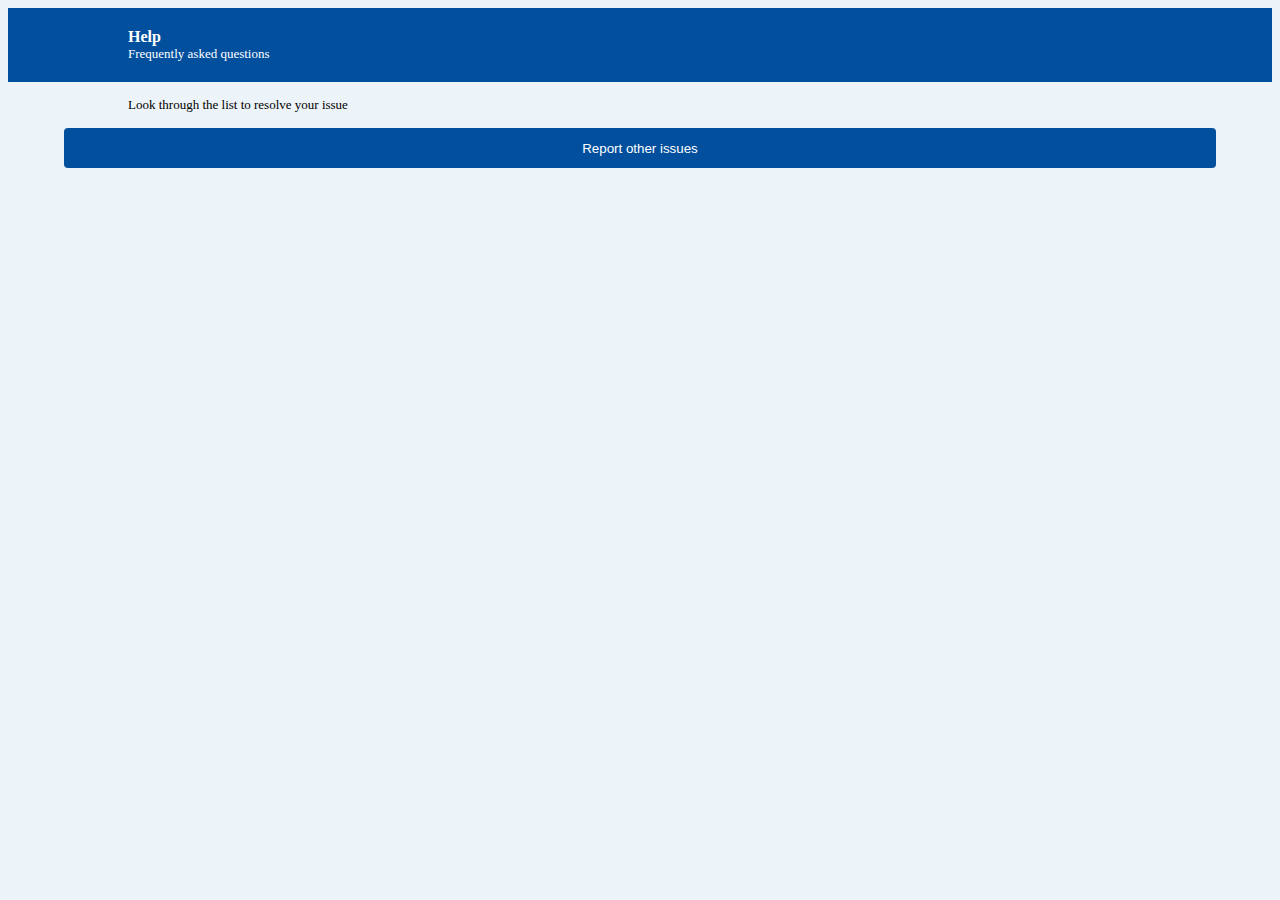
==== index.html @ 1dda2fe2 "Issue SB-11938 feat: faq ui" ====
<!DOCTYPE html>
<html lang="en">
    <head>
        <meta charset="utf-8">
        <meta http-equiv="X-UA-Compatible" content="IE=edge">
        <meta name="viewport" content="width=device-width, initial-scale=1">
        <title>Example of Bootstrap 3 Accordion with Arrow Icon</title>
        <link rel="stylesheet" href="resources/css/bootstrap.min.css" >
        <link rel="stylesheet" href="resources/css/all.min.css">
        <link rel="stylesheet" href="resources/css/app.css" >
        <script src="resources/js/jquery.min.js"></script>
        <script src="resources/js/bootstrap.min.js"></script>
        <script src="resources/js/render-from-json.js"></script>
        <script src="resources/js/app.js"></script>
    </head>
    <body>
        <div class="help-header">
            <h4>Help</h4>
            <p>Frequently asked questions</p>
        </div>
        <div class="info-msg">
            <p>Look through the list to resolve your issue</p>
        </div>
        <div class="bs-example">
            <div class="panel-group" id="accordion">
                
            </div>
        </div>
        <div class="send-email">
            <button class="report-button"><span class="far fa-comment-alt"></span> Report other issues</button>
        </div>
    </body>
</html>
---- resources/css/app.css ----
body{
    background-color: #edf4f9;
}

.rotate{
    -webkit-transform: rotate(180deg);  /* Chrome, Safari, Opera */
        -moz-transform: rotate(180deg);  /* Firefox */
        -ms-transform: rotate(180deg);  /* IE 9 */
            transform: rotate(180deg);  /* Standard syntax */    
}
P{
    font-size: 13px;
}
.help-header{
    background: #024f9d;
    color: #fff;
    padding: 20px 15px 20px 15px;
}
.help-header>h4{
    margin: 0;
    padding:0;
    font-weight: 700;
    max-width: 1024px;
    margin: 0 auto;
}
.help-header>p{
    margin: 0;
    font-weight: 100;
    max-width: 1024px;
    margin: 0 auto;
}
.info-msg>p{
    margin: 0;
    padding: 15px;
    max-width: 1024px;
    margin: 0 auto;
}
.icon{
    color:#024f9d;
    float:right;
} 
.panel{
    border-radius: 0px !important;
    border-top: 0;
    border-left: 0;
    border-right: 0;
    box-shadow:none !important;
    
}
.panel-default{
    
}
.panel-group{
    margin: 0 auto;
    max-width: 1024px;
}
.panel-group .panel+.panel{
    border-radius: 0px;
    margin-top: 0px;
    
}
.panel-default>.panel-heading{
    background-color: #fff;
    border-radius: 0px !important;
}
.panel-body{
    background-color: #edf4f9;
}
.panel-interact{
    text-align: center; 
    padding: 20px;
    height: 100px;
}
.panel-interact>button{
    margin: 10px 5px 0px 5px;
    background-color: #edf4f9;
    border-color: #edf4f9;
    width: 80px;
    color: #024f9d;
    font-size: 13px;
    font-weight: 700;

}
.panel-interact>p{
    margin: 0px;
}
.yes-clicked{
    padding:10px !important;
    margin: auto !important;
    margin-top:10px !important;
    background: #edf4f9;
    width: 180px;
    border-radius: 4px;
    color:green;
   }

.panel-info{
    text-align: center;
}
.panel-info>h6{
    font-weight: 700;
    margin-top: 20px;
    margin-bottom: 0px;
}

.input-text{
    min-width: 90vw;
    height: 70px;
    border-radius: 5px;
    box-shadow: none;
    border-width: 1px;
    border-style:solid;
    border-color: #c3c3c3;
    padding-left: 8px;
    padding-top: 8px;
}
.submit-button{
    min-width: 90vw;
    color: #fff;
    background: #024f9d;
    height: 40px;
    border-radius: 4px;
    border-style:solid;
    border-color:  #024f9d;
    margin: 10px 0px 16px 0px;
}
.report-button{
    min-width: 90vw;
    color: #fff;
    background: #024f9d;
    height: 40px;
    border-radius: 4px;
    border-style:solid;
    border-color:  #024f9d;
}
.send-email{
    text-align: center
}
a{
    color: #333;
}

a:active, a:hover{
    text-decoration: none;
    color: #23527c;
}
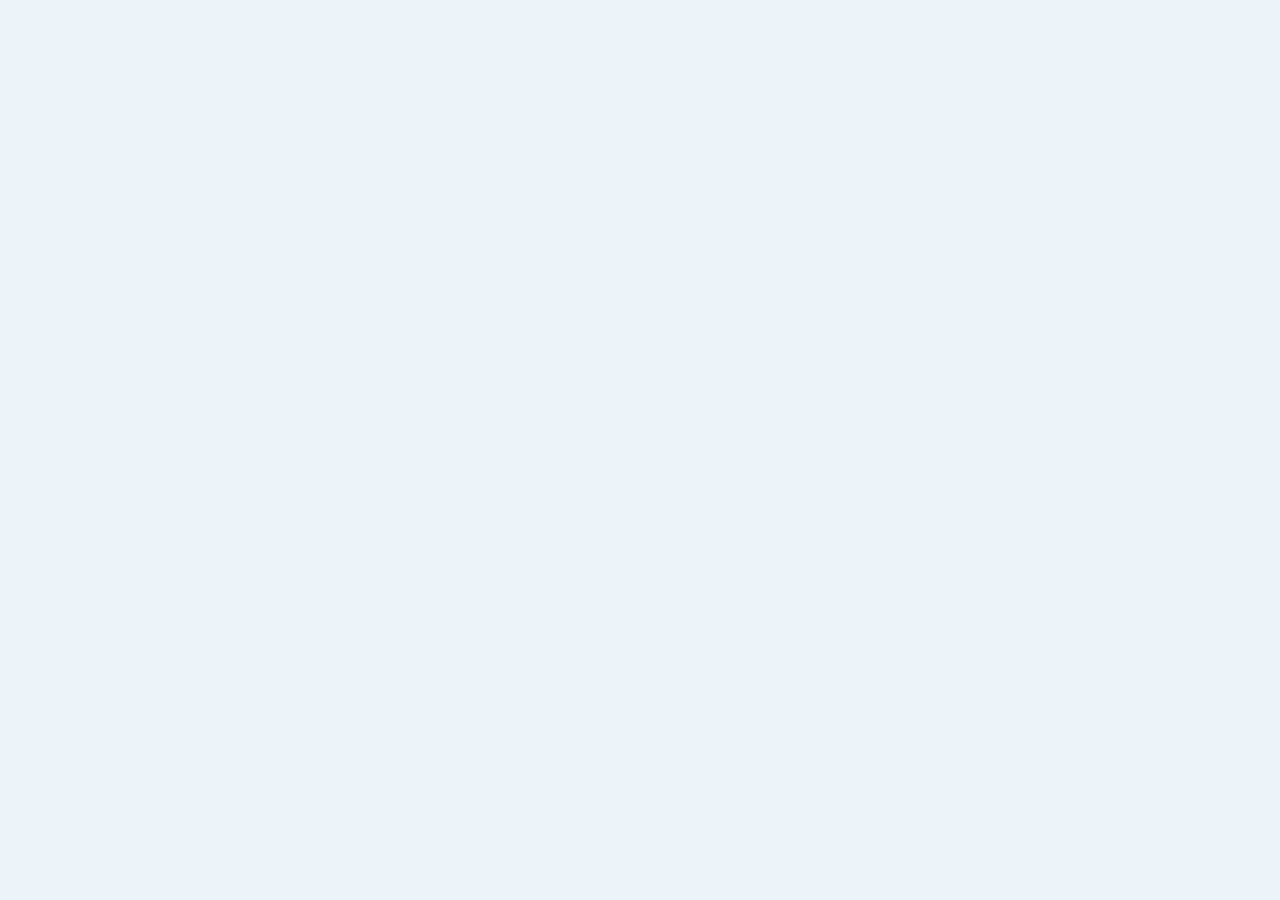
==== commit 5a0790c7: "Issue SB-11833: FAQ UI" ====
--- a/index.html
+++ b/index.html
@@ -6,7 +6,7 @@
         <meta name="viewport" content="width=device-width, initial-scale=1">
         <title>Example of Bootstrap 3 Accordion with Arrow Icon</title>
         <link rel="stylesheet" href="resources/css/bootstrap.min.css" >
-        <link rel="stylesheet" href="resources/css/all.min.css">
+        <link rel="stylesheet" href="resources/mobilefont/noto-sans.css">
         <link rel="stylesheet" href="resources/css/app.css" >
         <script src="resources/js/jquery.min.js"></script>
         <script src="resources/js/bootstrap.min.js"></script>
@@ -14,20 +14,14 @@
         <script src="resources/js/app.js"></script>
     </head>
     <body>
-        <div class="help-header">
-            <h4>Help</h4>
-            <p>Frequently asked questions</p>
-        </div>
-        <div class="info-msg">
-            <p>Look through the list to resolve your issue</p>
+        <div id="header">
         </div>
         <div class="bs-example">
             <div class="panel-group" id="accordion">
                 
             </div>
         </div>
-        <div class="send-email">
-            <button class="report-button"><span class="far fa-comment-alt"></span> Report other issues</button>
+        <div id="send-email">
         </div>
     </body>
 </html>--- a/resources/mobilefont/noto-sans.css
+++ b/resources/mobilefont/noto-sans.css
@@ -0,0 +1,27 @@
+@font-face {
+  font-family: "Noto Sans";
+  font-style: normal;
+  font-weight: 300;
+  src: local("Noto Sans"), local("Noto-Sans-Regular"), url("noto-sans-regular.woff") format("woff"), url("noto-sans-regular.ttf") format("truetype");
+}
+
+@font-face {
+  font-family: "Noto Sans";
+  font-style: normal;
+  font-weight: 400;
+  src: local("Noto Sans"), local("Noto-Sans-Regular"), url("noto-sans-regular.woff") format("woff"), url("noto-sans-regular.ttf") format("truetype");
+}
+
+@font-face {
+  font-family: "Noto Sans";
+  font-style: normal;
+  font-weight: 500;
+  src: local("Noto Sans Bold"), local("Noto-Sans-Bold"), url("noto-sans-bold.woff") format("woff"), url("noto-sans-bold.ttf") format("truetype");
+}
+
+@font-face {
+  font-family: "Noto Sans";
+  font-style: normal;
+  font-weight: 700;
+  src: local("Noto Sans Bold"), local("Noto-Sans-Bold"), url("noto-sans-bold.woff") format("woff"), url("noto-sans-bold.ttf") format("truetype");
+}
--- a/resources/css/app.css
+++ b/resources/css/app.css
@@ -1,5 +1,6 @@
 body{
     background-color: #edf4f9;
+    font-family: 'Noto Sans';
 }
 
 .rotate{
@@ -8,32 +9,47 @@
         -ms-transform: rotate(180deg);  /* IE 9 */
             transform: rotate(180deg);  /* Standard syntax */    
 }
+.btn-arrow{
+    float: right;
+}
 P{
     font-size: 13px;
 }
-.help-header{
+.help-header, .help-header-send-email{
     background: #024f9d;
     color: #fff;
     padding: 20px 15px 20px 15px;
 }
-.help-header>h4{
+.help-header>h4,.help-header-send-email>h4{
     margin: 0;
     padding:0;
     font-weight: 700;
     max-width: 1024px;
     margin: 0 auto;
 }
-.help-header>p{
+.help-header>p,.help-header-send-email>p{
     margin: 0;
     font-weight: 100;
     max-width: 1024px;
     margin: 0 auto;
 }
-.info-msg>p{
+@media only screen and (max-width : 1024px) {
+
+.info-msg-send-email>p,.info-msg>p{
     margin: 0;
     padding: 15px;
     max-width: 1024px;
     margin: 0 auto;
+}
+}
+@media only screen and (min-width : 1025px) {
+
+.info-msg-send-email>p,.info-msg>p{
+    margin: 0;
+    padding: 15px 0px;
+    max-width: 1024px;
+    margin: 0 auto;
+}
 }
 .icon{
     color:#024f9d;
@@ -84,7 +100,7 @@
 .panel-interact>p{
     margin: 0px;
 }
-.yes-clicked{
+.no-clicked, .yes-clicked{
     padding:10px !important;
     margin: auto !important;
     margin-top:10px !important;
@@ -96,6 +112,8 @@
 
 .panel-info{
     text-align: center;
+    max-width: 1024px;
+    margin: 0 auto;
 }
 .panel-info>h6{
     font-weight: 700;
@@ -104,7 +122,7 @@
 }
 
 .input-text{
-    min-width: 90vw;
+    width: 100%
     height: 70px;
     border-radius: 5px;
     box-shadow: none;
@@ -124,6 +142,7 @@
     border-color:  #024f9d;
     margin: 10px 0px 16px 0px;
 }
+@media only screen and (max-width : 1024px) {
 .report-button{
     min-width: 90vw;
     color: #fff;
@@ -133,8 +152,89 @@
     border-style:solid;
     border-color:  #024f9d;
 }
+}
+@media only screen and (min-width : 1025px) {
+.report-button{
+    min-width: 1024px;
+    color: #fff;
+    background: #024f9d;
+    height: 40px;
+    border-radius: 4px;
+    border-style:solid;
+    border-color:  #024f9d;
+}
+}
 .send-email{
-    text-align: center
+    text-align: center;
+    padding: 15px;
+}
+.send-email-form{
+    text-align: center;
+}
+
+.send-email-info{
+    padding: 10px 15px;
+    font-weight: normal;
+    font-size: 12px;
+    text-align: justify;
+    
+}
+@media only screen and (min-width : 1025px) {
+    .send-email-form{
+        max-width: 1025px;
+        margin: auto;
+    }
+    .send-email-info{
+        max-width: 570px;
+        padding: 10px 0px !important;
+        margin: left;
+        float: left;
+}
+   .submit-button{
+    min-width: 150px;
+    float: right;
+    color: #fff;
+    background: #024f9d;
+    border-radius: 0px;
+    border-style:solid;
+    border-color:  #024f9d;
+    margin: 10px 0px 16px 0px;
+    height: 32px;
+}
+    #know-more-form{
+        margin: 15px;
+    }
+    .panel-info{
+        overflow: hidden;
+    }
+
+}
+.input-text-form{
+    min-width: -webkit-fill-available;
+    width: 100%;
+    height: 128px;
+    border-radius: 5px;
+    box-shadow: none;
+    border-width: 1px;
+    border-style:solid;
+    border-color: #c3c3c3;
+    padding-left: 8px;
+    padding-top: 8px;
+    margin: 0px 15px;
+}
+
+@media only screen and (min-width : 1025px) {
+    .input-text-form{
+    height: 128px;
+    border-radius: 0px;
+    box-shadow: none;
+    border-width: 1px;
+    border-style:solid;
+    border-color: #c3c3c3;
+    padding-left: 8px;
+    padding-top: 8px;
+    margin: 0px;
+}
 }
 a{
     color: #333;
@@ -144,3 +244,7 @@
     text-decoration: none;
     color: #23527c;
 }
+
+@media only screen and (max-width : 1024px) {
+    
+}